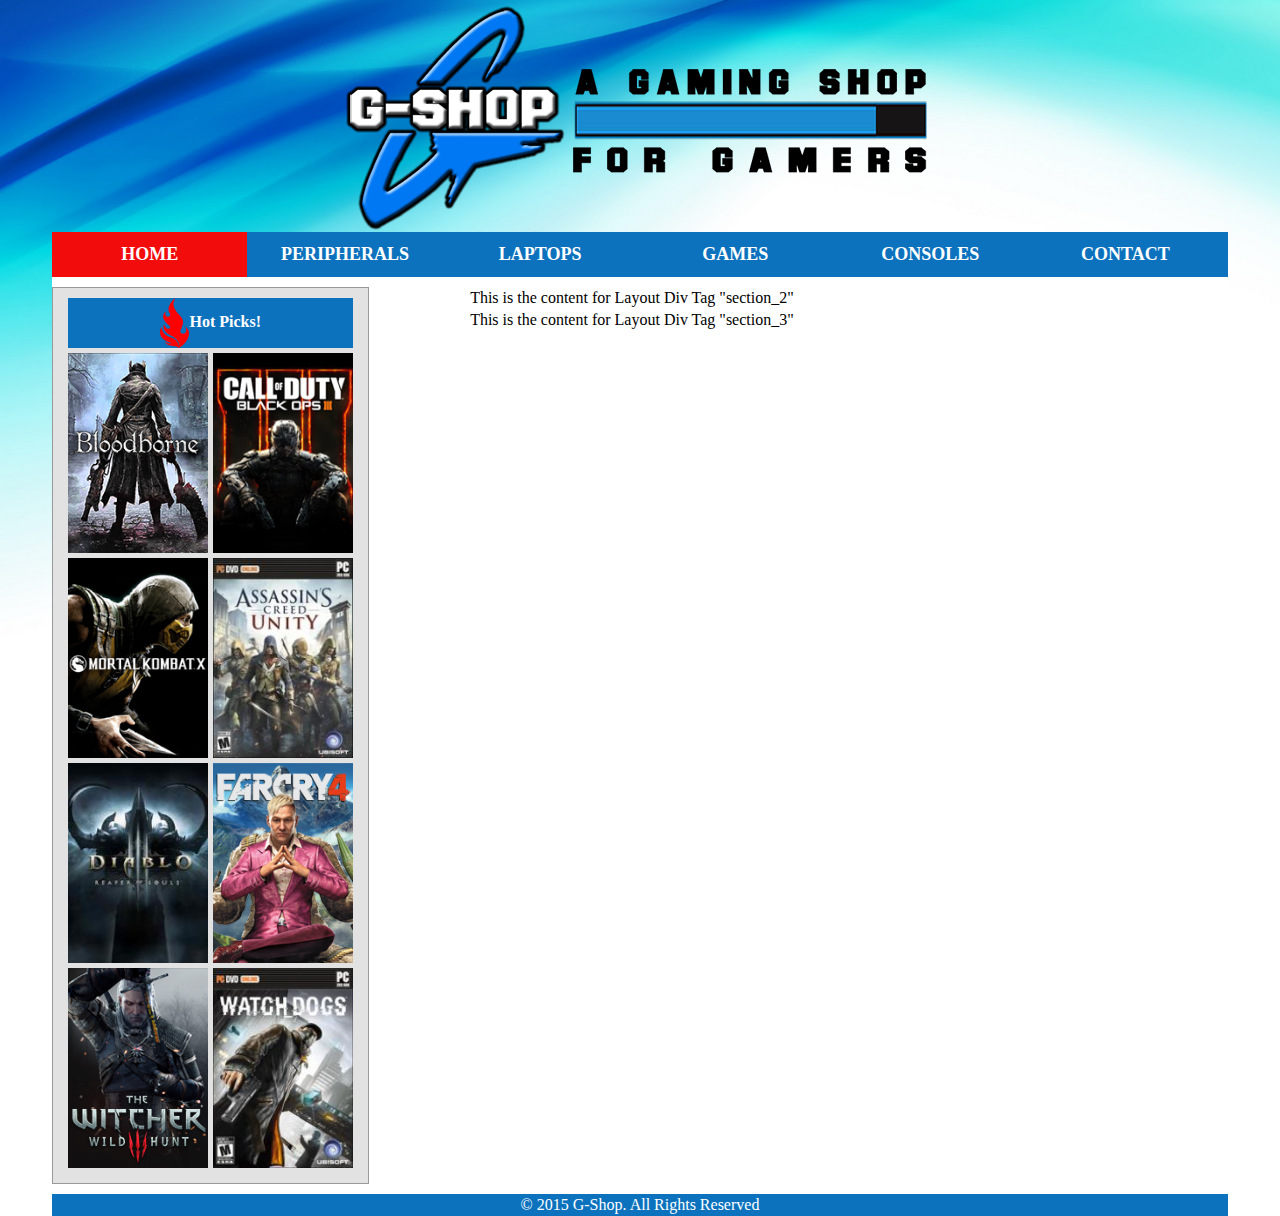
==== index.html @ 93ef0eec "ERROR 1" ====
<!doctype html>
<!--[if lt IE 7]> <html class="ie6 oldie"> <![endif]-->
<!--[if IE 7]>    <html class="ie7 oldie"> <![endif]-->
<!--[if IE 8]>    <html class="ie8 oldie"> <![endif]-->
<!--[if gt IE 8]><!-->
<html class="">
<!--<![endif]-->
<head>
<meta charset="utf-8">
<meta name="viewport" content="width=device-width, initial-scale=1">
<title>G-Shop</title>
<link href="boilerplate.css" rel="stylesheet" type="text/css">
<link href="style/grid.css" rel="stylesheet" type="text/css">
<link href="style/demo.css" rel="stylesheet" type="text/css">
<link href="style/bjqs.css" rel="stylesheet" type="text/css"> 
<link href="img/favicon.ico" rel="shortcut icon"/>
<script src="http://code.jquery.com/jquery-1.7.1.min.js"></script>
<script src="js/bjqs-1.3.min.js"></script>
<!-- 
To learn more about the conditional comments around the html tags at the top of the file:
paulirish.com/2008/conditional-stylesheets-vs-css-hacks-answer-neither/

Do the following if you're using your customized build of modernizr (http://www.modernizr.com/):
* insert the link to your js here
* remove the link below to the html5shiv
* add the "no-js" class to the html tags at the top
* you can also remove the link to respond.min.js if you included the MQ Polyfill in your modernizr build 
-->
<!--[if lt IE 9]>
<script src="//html5shiv.googlecode.com/svn/trunk/html5.js"></script>
<![endif]-->
<script src="respond.min.js"></script>
</head>
<body>
<div class="gridContainer clearfix">
  <header id="header" class="fluid">
    <div class="fluid banner"><img src="img/banner.png"  alt="banner"/></div>
  </header>
  <nav id="nav" class="fluid">
  <!-- navigation for mobile and tablet-->
  	 <div class="fluid click_nav hide_desktop">
     	 <ul class="fluid fluidList list_parent hide_desktop">
         	 <li class="fluid item_parent hide_desktop"><a class="clicker" href="#"><img src="img/nav_button.png"  alt=""/></a>
         		 <ul class="fluid fluidList list_child hide_desktop">
           	  		 <li class="fluid item_child hide_desktop"><a class="active" href="index.html">Home</a></li> 
                     <li class="fluid item_child hide_desktop"><a href="peripheral.html">Peripherals</a></li>
                     <li class="fluid item_child hide_desktop"><a href="laptop.html">Laptops</a></li>
                     <li class="fluid item_child hide_desktop"><a href="#">Games</a></li>
                     <li class="fluid item_child hide_desktop"><a href="console.html">Consoles</a></li>
                     <li class="fluid item_child hide_desktop"><a href="#">Contact</a></li>
                 </ul> 
           </li> 
         </ul> 
     </div>
     <script src="http://ajax.googleapis.com/ajax/libs/jquery/1.9.1/jquery.min.js"></script>
		<script>
		$(function() {
			// Clickable Dropdown
			$('.click_nav > ul').toggleClass('list_parent js');
			$('.click_nav .js ul').hide();
			$('.click_nav .js').click(function(e) {
				$('.click_nav .js ul').slideToggle(200);
				$('.clicker').toggleClass('active');
				e.stopPropagation();
			});
			$(document).click(function() {
				if ($('.click_nav .js ul').is(':visible')) {
					$('.click_nav .js ul', this).slideUp();
					$('.clicker').removeClass('active');
				}
			});
		});
		</script>
		<script>
			var _gaq=[['_setAccount','UA-20440416-10'],['_trackPageview']];
			(function(d,t){var g=d.createElement(t),s=d.getElementsByTagName(t)[0];
			g.src='//www.google-analytics.com/ga.js';
			s.parentNode.insertBefore(g,s)})(document,'script');
		</script>
		<script src="//www.toddmotto.com/ads/ads.js"></script>
  <!-- navigation for desktop -->
  	 <ul class="fluid fluidList nav_list hide_mobile hide_tablet">
     	 <li class="fluid list_item hide_tablet hide_mobile"><a class="active" href="index.html">Home</a></li>
         <li class="fluid list_item hide_tablet hide_mobile"><a href="peripheral.html">Peripherals</a></li>
         <li class="fluid list_item hide_tablet hide_mobile"><a href="laptop.html">Laptops</a></li>
       <li class="fluid list_item hide_tablet hide_mobile"><a href="#">Games</a></li>
     	 <li class="fluid list_item hide_tablet hide_mobile"><a href="console.html">Consoles</a></li>
     	 <li class="fluid list_item hide_tablet hide_mobile"><a href="#">Contact</a></li>
  	 </ul> 
  </nav>
  <section id="section" class="fluid">
    <div class="fluid section_1">
      <div class="fluid hot_pick_games">
      	<table>
        	<tr>
            	<th colspan="2"><img src="img/flame.png"  alt=""/>Hot Picks!</th>
            </tr>
        	<tr>
              <td><img src="img/games/bloodborne.jpg" alt="bloodborne" width="140" height="200"></td>
              <td><img src="img/games/cod_bopsIII.jpg" alt="cod_bopsIII" width="140" height="200"></td>
            </tr>
            <tr>
            	<td><img src="img/games/mkx.jpg" alt="mkx" width="140" height="200"></td>
                <td><img src="img/games/ac_unity.jpg" alt="ac_unity" width="140" height="200"></td>
            </tr>
            <tr>
                <td><img src="img/games/diablo.jpg" alt="diablo" width="140" height="200"></td>
                <td><img src="img/games/farcry4.jpg" alt="farcry4" width="140" height="200"></td>
            </tr>
            <tr>
                <td><img src="img/games/the_witcher.jpg" alt="the_witcher" width="140" height="200"></td>
                <td><img src="img/games/wd.jpg" alt="wd" width="140" height="200"></td>
            </tr>
        </table> 
       </div>
    </div>
    <div class="fluid section_2">
    <div id="banner-fade">
        <ul class="bjqs">
          <li><img src="img/xbone1.jpg" title="Xbox One On Sale"></li>
          <li><img src="img/msi-back-to-school-2015.jpg" title="Msi Gaming Laptop Back-To-School"></li>
          <li><img src="img/SteelSeries_RivalDota2_Edition_01.jpg" title="Rival Dota 2 Edition"></li>
        </ul>
      </div>
      <script class="secret-source">
        jQuery(document).ready(function($) {
          $('#banner-fade').bjqs({
            height      : 320,
            width       : 620,
            responsive  : true
          });
        });
      </script>
        <p>This is the content for Layout Div Tag "section_2"</p>
    </div>
    <div class="fluid section_3">
   	  <p>This is the content for Layout Div Tag "section_3"</p>
    </div></section>
  <footer id="footer" class="fluid">
    <p>&copy; 2015 G-Shop. All Rights Reserved</p>
  </footer>
</div>
</body>
</html>
---- boilerplate.css ----
/*
/*
 * HTML5 ✰ Boilerplate v3.0.2
 *
 * What follows is the result of much research on cross-browser styling.
 * Credit left inline and big thanks to Nicolas Gallagher, Jonathan Neal,
 * Kroc Camen, and the H5BP dev community and team.
 *
 * Detailed information about this CSS: h5bp.com/css
 * 
 * Dreamweaver modifications:
 * 1. Commented out selection highlight
 * 2. Removed media queries section (we add our own in a separate file)
 *
 * ==|== normalize ==========================================================
 */


/* =============================================================================
   HTML5 display definitions
   ========================================================================== */

article, aside, details, figcaption, figure, footer, header, hgroup, nav, section { display: block; }
audio, canvas, video { display: inline-block; *display: inline; *zoom: 1; }
audio:not([controls]) { display: none; }
[hidden] { display: none; }

/* =============================================================================
   Base
   ========================================================================== */

/*
 * 1. Correct text resizing oddly in IE6/7 when body font-size is set using em units
 * 2. Prevent iOS text size adjust on device orientation change, without disabling user zoom: h5bp.com/g
 */

html { font-size: 100%; -webkit-text-size-adjust: 100%; -ms-text-size-adjust: 100%; }

html, button, input, select, textarea { font-family: serif; color: #222; }

body {
	margin: 0;
	font-size: 1em;
	line-height: 1.4;
	background-image: url(img/background.jpg);
	background-repeat: no-repeat;
	background-attachment: fixed;
	font-family: Cambria, "Hoefler Text", "Liberation Serif", Times, "Times New Roman", serif;
	background-position: left top;
	font-style: normal;
	font-weight: normal;
	color: #000;
	background-size: cover;
}

/* 
 * Remove text-shadow in selection highlight: h5bp.com/i
 * These selection declarations have to be separate
 * Also: hot pink! (or customize the background color to match your design)
 */

/* Dreamweaver: uncomment these if you do want to customize the selection highlight
 *::-moz-selection { background: #fe57a1; color: #fff; text-shadow: none; }
 *::selection { background: #fe57a1; color: #fff; text-shadow: none; }
 */

/* =============================================================================
   Links
   ========================================================================== */

#nav a {
	color: #FFFFFF;
	font-weight: bold;
	text-decoration: none;
	display: block;
	transition: .3s background-color;
}
#nav a:focus { outline: thin dotted; }

/* Improve readability when focused and hovered in all browsers: h5bp.com/h */
#nav a:hover{
	background-color: #F20C0C;
	list-style-type: none;
	position: relative;
}
#nav a.active{
	cursor: default;
	background-color: #F20C0C;
}
#peripheral_section a {
	color: #FFFFFF;
	text-decoration: none;
}
#peripheral_section a:focus { outline: thin dotted; }

/* Improve readability when focused and hovered in all browsers: h5bp.com/h */
#peripheral_section a:hover{
	text-decoration: underline;
	position: relative;
}
#peripheral_section a.active{
	cursor: default;
	color: #CCCCCC;
}

/* =============================================================================
   Typography
   ========================================================================== */

abbr[title] { border-bottom: 1px dotted; }

b, strong { font-weight: bold; }

blockquote { margin: 1em 40px; }

dfn { font-style: italic; }

hr { display: block; height: 1px; border: 0; border-top: 1px solid #ccc; margin: 1em 0; padding: 0; }

ins { background: #ff9; color: #000; text-decoration: none; }

mark { background: #ff0; color: #000; font-style: italic; font-weight: bold; }

/* Redeclare monospace font family: h5bp.com/j */
pre, code, kbd, samp { font-family: monospace, serif; _font-family: 'courier new', monospace; font-size: 1em; }

/* Improve readability of pre-formatted text in all browsers */
pre { white-space: pre; white-space: pre-wrap; word-wrap: break-word; }

q { quotes: none; }
q:before, q:after { content: ""; content: none; }

small { font-size: 85%; }

/* Position subscript and superscript content without affecting line-height: h5bp.com/k */
sub, sup { font-size: 75%; line-height: 0; position: relative; vertical-align: baseline; }
sup { top: -0.5em; }
sub { bottom: -0.25em; }


/* =============================================================================
   Lists
   ========================================================================== */

ul, ol { margin: 1em 0; padding: 0 0 0 40px; }
dd { margin: 0 0 0 40px; }
nav ul, nav ol { list-style: none; list-style-image: none; margin: 0; padding: 0; }


/* =============================================================================
   Embedded content
   ========================================================================== */

/*
 * 1. Improve image quality when scaled in IE7: h5bp.com/d
 * 2. Remove the gap between images and borders on image containers: h5bp.com/i/440
 */

img { border: 0; -ms-interpolation-mode: bicubic; vertical-align: middle; }

/*
 * Correct overflow not hidden in IE9
 */

svg:not(:root) { overflow: hidden; }


/* =============================================================================
   Figures
   ========================================================================== */

figure { margin: 0; }


/* =============================================================================
   Forms
   ========================================================================== */

form { margin: 0; }
fieldset { border: 0; margin: 0; padding: 0; }

/* Indicate that 'label' will shift focus to the associated form element */
label { cursor: pointer; }

/*
 * 1. Correct color not inheriting in IE6/7/8/9
 * 2. Correct alignment displayed oddly in IE6/7
 */

legend { border: 0; *margin-left: -7px; padding: 0; white-space: normal; }

/*
 * 1. Correct font-size not inheriting in all browsers
 * 2. Remove margins in FF3/4 S5 Chrome
 * 3. Define consistent vertical alignment display in all browsers
 */

button, input, select, textarea { font-size: 100%; margin: 0; vertical-align: baseline; *vertical-align: middle; }

/*
 * 1. Define line-height as normal to match FF3/4 (set using !important in the UA stylesheet)
 */

button, input { line-height: normal; }

/*
 * 1. Display hand cursor for clickable form elements
 * 2. Allow styling of clickable form elements in iOS
 * 3. Correct inner spacing displayed oddly in IE7 (doesn't effect IE6)
 */

button, input[type="button"], input[type="reset"], input[type="submit"] { cursor: pointer; -webkit-appearance: button; *overflow: visible; }

/*
 * Re-set default cursor for disabled elements
 */

button[disabled], input[disabled] { cursor: default; }

/*
 * Consistent box sizing and appearance
 */

input[type="checkbox"], input[type="radio"] { box-sizing: border-box; padding: 0; *width: 13px; *height: 13px; }
input[type="search"] { -webkit-appearance: textfield; -moz-box-sizing: content-box; -webkit-box-sizing: content-box; box-sizing: content-box; }
input[type="search"]::-webkit-search-decoration, input[type="search"]::-webkit-search-cancel-button { -webkit-appearance: none; }

/*
 * Remove inner padding and border in FF3/4: h5bp.com/l
 */

button::-moz-focus-inner, input::-moz-focus-inner { border: 0; padding: 0; }

/*
 * 1. Remove default vertical scrollbar in IE6/7/8/9
 * 2. Allow only vertical resizing
 */

textarea { overflow: auto; vertical-align: top; resize: vertical; }

/* Colors for form validity */
input:valid, textarea:valid {  }
input:invalid, textarea:invalid { background-color: #f0dddd; }


/* =============================================================================
   Tables
   ========================================================================== */
/* 
 * 'border-collapse: collapse;' needs to be overridden in designs having tables with rounded corners and drop shadows.
*/

/* =============================================================================
   Chrome Frame Prompt
   ========================================================================== */

.chromeframe { margin: 0.2em 0; background: #ccc; color: black; padding: 0.2em 0; }


/* ==|== primary styles =====================================================
   Author:
   ========================================================================== */
















/* ==|== non-semantic helper classes ========================================
   Please define your styles before this section.
   ========================================================================== */

/* For image replacement */
.ir { display: block; border: 0; text-indent: -999em; overflow: hidden; background-color: transparent; background-repeat: no-repeat; text-align: left; direction: ltr; *line-height: 0; }
.ir br { display: none; }

/* Hide from both screenreaders and browsers: h5bp.com/u */
.hidden { display: none !important; visibility: hidden; }

/* Hide only visually, but have it available for screenreaders: h5bp.com/v */
.visuallyhidden { border: 0; clip: rect(0 0 0 0); height: 1px; margin: -1px; overflow: hidden; padding: 0; position: absolute; width: 1px; }

/* Extends the .visuallyhidden class to allow the element to be focusable when navigated to via the keyboard: h5bp.com/p */
.visuallyhidden.focusable:active, .visuallyhidden.focusable:focus { clip: auto; height: auto; margin: 0; overflow: visible; position: static; width: auto; }

/* Hide visually and from screenreaders, but maintain layout */
.invisible { visibility: hidden; }

/* Contain floats: h5bp.com/q */
.clearfix:before, .clearfix:after { content: ""; display: table; }
.clearfix:after { clear: both; }
.clearfix { *zoom: 1; }


/* ==|== print styles =======================================================
   Print styles.
   Inlined to avoid required HTTP connection: h5bp.com/r
   ========================================================================== */

@media print {
  * { background: transparent !important; color: black !important; box-shadow:none !important; text-shadow: none !important; filter:none !important; -ms-filter: none !important; } /* Black prints faster: h5bp.com/s */
  a, a:visited { text-decoration: underline; }
  a[href]:after { content: " (" attr(href) ")"; }
  abbr[title]:after { content: " (" attr(title) ")"; }
  .ir a:after, a[href^="javascript:"]:after, a[href^="#"]:after { content: ""; }  /* Don't show links for images, or javascript/internal links */
  pre, blockquote { border: 1px solid #999; page-break-inside: avoid; }
  thead { display: table-header-group; } /* h5bp.com/t */
  tr, img { page-break-inside: avoid; }
  img { max-width: 100% !important; }
  @page { margin: 0.5cm; }
  p, h2, h3 { orphans: 3; widows: 3; }
  h2, h3 { page-break-after: avoid; }
}
---- style/grid.css ----
@charset "utf-8";
/* Simple fluid media
   Note: Fluid media requires that you remove the media's height and width attributes from the HTML
   http://www.alistapart.com/articles/fluid-images/ 
*/
img, object, embed, video {
	max-width: 100%;
	text-align: center;
}

/* IE 6 does not support max-width so default to width 100% */
.ie6 img {
	width:100%;
}

/*
	Dreamweaver Fluid Grid Properties
	----------------------------------
	dw-num-cols-mobile:		4;
	dw-num-cols-tablet:		8;
	dw-num-cols-desktop:	12;
	dw-gutter-percentage:	25;
	
	Inspiration from "Responsive Web Design" by Ethan Marcotte 
	http://www.alistapart.com/articles/responsive-web-design
	
	and Golden Grid System by Joni Korpi
	http://goldengridsystem.com/
*/

.fluid {
	clear: both;
	margin-left: 0;
	width: 100%;
	float: left;
	display: block;
}

.fluidList {
	list-style: none;
	margin: 0;
	padding: 0;
}

/* Mobile Layout: 480px and below. */
  
.gridContainer {
	margin-left: auto;
	margin-right: auto;
	width: 85.5%;
	padding-left: 2.25%;
	padding-right: 2.25%;
	clear: none;
	float: none;
}
#header {
}
#nav {
}
#section {
	background-color: #FFF;
	margin-top: 0px;
	padding-top: 10px;
	padding-bottom: 10px;
}
#footer {
	background-color: #0C72BE;
	color: #FFF;
	vertical-align: middle;
	text-align: center;
	font-style: normal;
	font-weight: normal;
}
.section_1 {
width: 100%;
display: block;
}
.section_2 {
	width: 100%;
	clear: both;
	margin-left: 0;
	display: block;
}
.section_3 {
width: 100%;
clear: both;
margin-left: 0;
}
.banner {
	text-align: center;
}
.nav_list {
display: block;
}
.list_item {
	float: none;
	width: 100%;
	clear: both;
	margin-left: 0;
	display: block;
}
#section1 {
background-color: #FFF;
}

/*------------------------------------*\
   Clickable Dropdown
\*------------------------------------*/
.click_nav ul li {
	position:relative;
	list-style:none;
	cursor:pointer;
}
.click_nav ul li ul {
	position:absolute;
	left:0;
	right:0;
}
.click_nav ul .clicker {
	background:#0C72BE;
	color:#FFFFFF;
}
.click_nav ul .clicker:hover,
.click_nav ul .active {
	background:#F20C0C;
}
.click_nav ul li a {
	transition:background-color 0.3s ease-in-out;
	-webkit-transition:background-color 0.3s ease-in-out;
	-moz-transition:background-color 0.3s ease-in-out;
	display:block;
	padding:10px 0 10px 0;
	height: 45px;
	background:#0C72BE;
	color:#FFFFFF;
	text-decoration:none;
	text-align: center;
}
.click_nav ul li a:hover {
	background:#F20C0C;
}
/* Fallbacks */
.click_nav .list_parent ul {
	display:none;
}
.click_nav .list_parent:hover ul {
	display:block;
}
/*------------------------------------*\
    RESET
\*------------------------------------*/
*,
*:after,
*:before {
	margin:0;
	padding:0;
	box-sizing:border-box;
	-webkit-box-sizing:border-box;
	-moz-box-sizing:border-box;
	-webkit-font-smoothing:antialiased;
	font-smoothing:antialiased;
	text-rendering:optimizeLegibility;
}
.hot_pick_games table {
	border-spacing: 5px 5px;
	background-color: #E2E2E2;
	padding-top: 5px;
	padding-right: 10px;
	padding-bottom: 10px;
	padding-left: 10px;
	text-align: center;
	border: thin solid #999999;
}
.hot_pick_games td { vertical-align: top; }
p{
	padding: 0 2.5%;
}
th {
	background-color: #0C72BE;
	color: #FFFFFF;
	vertical-align: middle;
	height: 50px;
	line-height: 40px;
	
}
#banner_fade {
}
.bjqs {
}
.peripheral_section_1 {
	background-color: #0C72BE;
	width: 100%;
}
.peripheral_section_2 {
clear: both;
margin-left: 0;
width: 100%;
}
.peripheral_section {
}
#peripheral_section {
	background-color: #FFF;
	margin-top: 0px;
	padding-top: 10px;
	padding-bottom: 10px;
}
.peripheral_section_3 {
}
.imgBox {
    margin: 5px;
    padding: 5px;
    height: 300px;
    width: 240px;
    float: left;
    text-align: center;
}

.imgBox img {
	display: inline;
	margin: 5px;
	max-width: 225px;
	max-height: 210px;
	text-align: center;
}

.desc {
	text-align: center;
	font-weight: bold;
	width: 220px;
	margin: 10px;
	font-size: medium;
}
.imgBox:hover { 
	-moz-box-shadow:0 0 20px #CCCCCC; 
	-webkit-box-shadow:0 0 20px #CCCCCC; 
	box-shadow: 0 0 20px #CCCCCC; 
} 
.sec1 {
width: 100%;
}
.sec2 {
width: 100%;
clear: both;
margin-left: 0;
}
.zeroMargin_mobile {
margin-left: 0;
}
.hide_mobile {
display: none;
}

/* Tablet Layout: 481px to 768px. Inherits styles from: Mobile Layout. */

@media only screen and (min-width: 481px) {

.gridContainer {
	width: 90.675%;
	padding-left: 1.1625%;
	padding-right: 1.1625%;
	clear: none;
	float: none;
	margin-left: auto;
}
#header {
}
#nav {
}
#section {
}
#footer {
}
.section_1 {
width: 48.7179%;
display: block;
}
.section_2 {
width: 48.7179%;
clear: none;
margin-left: 2.5641%;
}
.section_3 {
width: 48.7179%;
clear: none;
margin-left: 2.5641%;
}
.banner {
}
.nav_list {
display: block;
}
.list_item {
width: 100%;
clear: both;
margin-left: 0;
display: block;
}
#section1 {
}
.click_nav {
display: block;
}
.list_parent {
display: block;
}
.item_parent {
display: block;
}
.list_child {
}
.item_child {
}
.hot_pick_games {
}
#container {
}
#banner_fade {
}
.bjqs {
}
.peripheral_section_1 {
width: 35.8974%;
}
.peripheral_section_2 {
clear: none;
margin-left: 2.5641%;
width: 61.5384%;
}
.peripheral_section {
}
#peripheral_section {
}
.peripheral_section_3 {
}
.imgBox {
}
.desc {
}
.sec1 {
width: 100%;
}
.sec2 {
width: 100%;
clear: both;
margin-left: 0;
}
.hide_tablet {
display: none;
}
.zeroMargin_tablet {
margin-left: 0;
}
}

/* Desktop Layout: 769px to a max of 1232px.  Inherits styles from: Mobile Layout and Tablet Layout. */

@media only screen and (min-width: 769px) {

.gridContainer {
	width: 93.4166%;
	max-width: 1232px;
	padding-left: 0.7916%;
	padding-right: 0.7916%;
	margin: auto;
	clear: none;
	margin-left: auto;
}
#header {
}
#nav {
	background-color: #0C72BE;
	display: block;
}
#section {
}
#footer {
}
.footer_content {
}
.section_1 {
width: 32.2033%;
}
.section_2 {
width: 66.1016%;
margin-left: 1.6949%;
clear: none;
}
.section_3 {
width: 66.1016%;
margin-left: 1.6949%;
clear: none;
}
.banner {
}
.nav_list {
	vertical-align: middle;
	text-align: center;
	height: 45px;
	display: block;
}
.list_item {
	background-color: #0C72BE;
	text-transform: uppercase;
	font-weight: bold;
	font-size: large;
	font-style: normal;
	text-align: center;
	float: left;
	width: 16.6%;
	clear: none;
	height: 45px;
	vertical-align: middle;
	line-height: 45px;
	display: block;
}
#section1 {
}
.click_nav {
}
.list_parent {
}
.item_parent {
}
.list_child {
}
.item_child {
}
.hot_pick_games {
}
#container {
}
#banner_fade {
}
.bjqs {
}
.peripheral_section_1 {
width: 23.7288%;
}
.peripheral_section_2 {
margin-left: 1.6949%;
clear: none;
width: 74.5762%;
}
.peripheral_section {
}
#peripheral_section {
}
.peripheral_section_3 {
}
.imgBox {
}
.desc {
}
.sec1 {
width: 32.2033%;
}
.sec2 {
width: 66.1016%;
margin-left: 1.6949%;
clear: none;
}
.zeroMargin_desktop {
margin-left: 0;
}
.hide_desktop {
display: none;
}
}
---- style/demo.css ----
pre{
	display: block;
	padding: 2.5%;
	margin: 0 0 10px;
	font-size: 13px;
	line-height: 20px;
	word-break: break-all;
	word-wrap: break-word;
	white-space: pre;
	white-space: pre-wrap;
	background-color: whiteSmoke;
	border: 1px solid #CCCCCC;
	-webkit-border-radius: 4px;
	-moz-border-radius: 4px;
	border-radius: 4px;
}

#banner_fade{
	margin-bottom: 10px;
}

ul.bjqs-controls.v-centered li a{
	display:block;
	padding:10px;
	background:#000000;
	opacity: .5;
	color:#FFFFFF;
	text-decoration: none;
}

ul.bjqs-controls.v-centered li a:hover{
	background:#0C72BE;
	opacity: .9;
	color:#fff;
}

ol.bjqs-markers li a{
	padding:5px 10px;
	background:#000000;
	opacity: .5;
	color:#fff;
	margin:5px;
	text-decoration: none;
}

ol.bjqs-markers li.active-marker a,
ol.bjqs-markers li a:hover{
	background: #0C72BE;
	opacity: .9;
}

p.bjqs-caption{
	background:#000000;
	opacity: .5;
}
---- style/bjqs.css ----
ul.bjqs{position:relative; list-style:none;padding:0;margin:0;overflow:hidden; display:none;}
li.bjqs-slide{position:absolute; display:none;}
ul.bjqs-controls{list-style:none;margin:0;padding:0;z-index:9999;}
ul.bjqs-controls.v-centered li a{position:absolute;}
ul.bjqs-controls.v-centered li.bjqs-next a{right:0;}
ul.bjqs-controls.v-centered li.bjqs-prev a{left:0;}
ol.bjqs-markers{list-style: none; padding: 0; margin: 0; width:100%;}
ol.bjqs-markers{position:absolute;}
ol.bjqs-markers{right:0;}
ol.bjqs-markers{top:0;}
ol.bjqs-markers.h-centered{text-align: right;}
ol.bjqs-markers li{display:inline;}
ol.bjqs-markers li a{display:inline-block;}
p.bjqs-caption{display:block;width:96%;margin:0;padding:2%;position:absolute;bottom:0;color: #FFFFFF;}
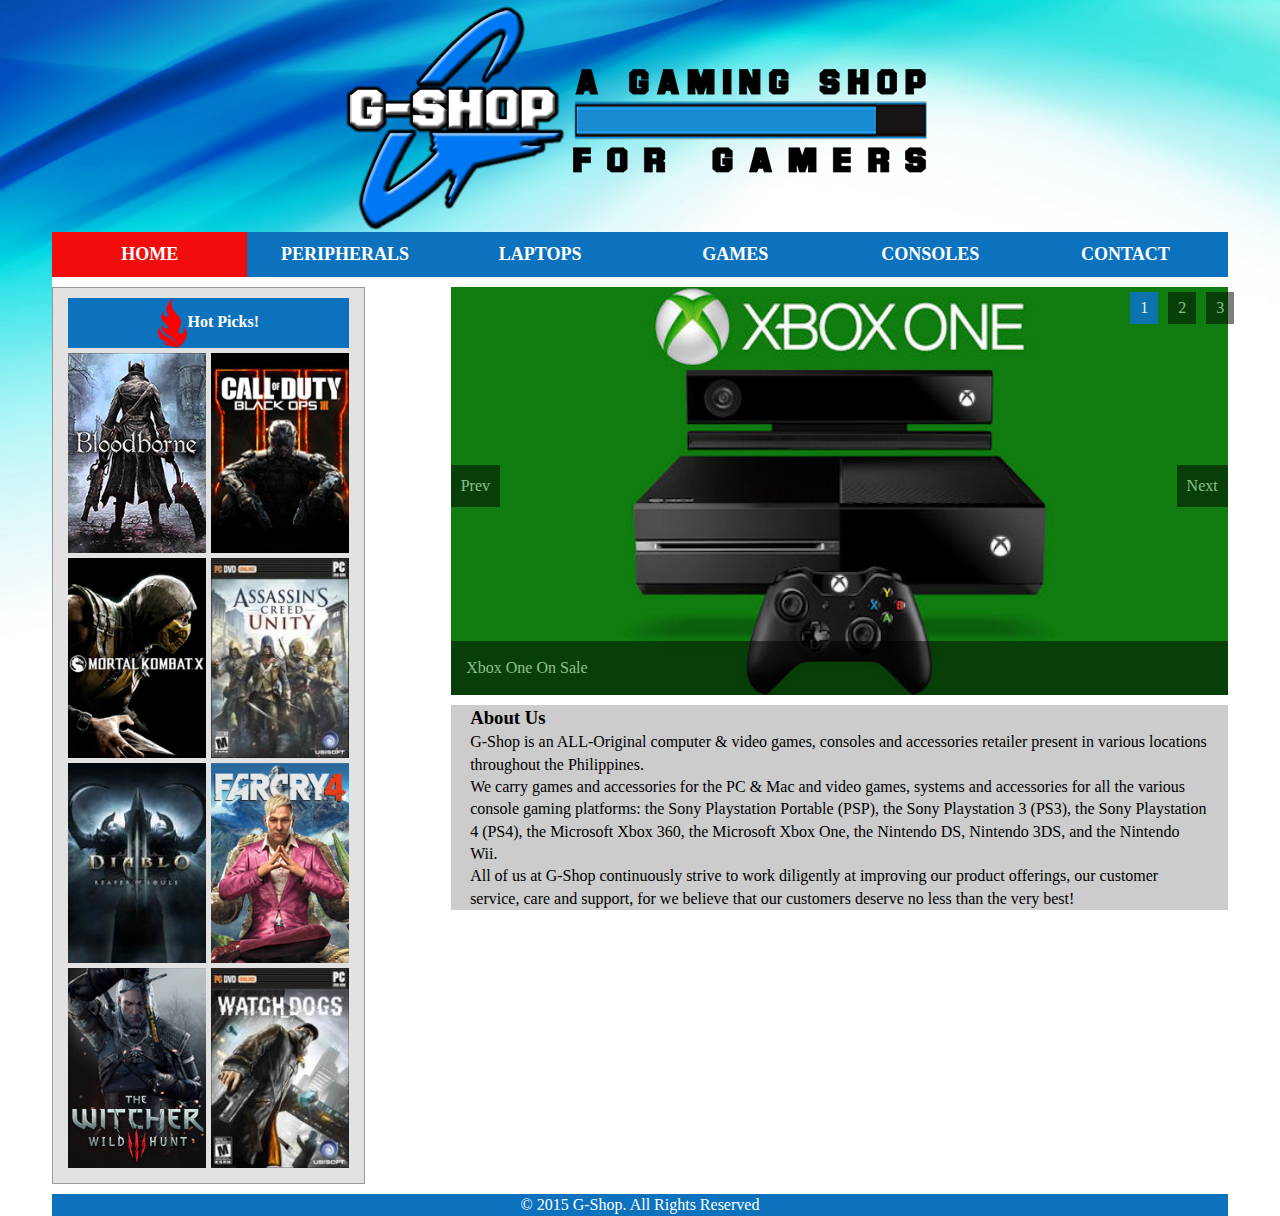
==== commit 2fc4830f: "Modified" ====
--- a/index.html
+++ b/index.html
@@ -11,8 +11,8 @@
 <title>G-Shop</title>
 <link href="boilerplate.css" rel="stylesheet" type="text/css">
 <link href="style/grid.css" rel="stylesheet" type="text/css">
-<link href="style/demo.css" rel="stylesheet" type="text/css">
-<link href="style/bjqs.css" rel="stylesheet" type="text/css"> 
+<link href="style/demo.css" rel="stylesheet">
+<link href="style/bjqs.css" rel="stylesheet"> 
 <link href="img/favicon.ico" rel="shortcut icon"/>
 <script src="http://code.jquery.com/jquery-1.7.1.min.js"></script>
 <script src="js/bjqs-1.3.min.js"></script>
@@ -45,14 +45,14 @@
            	  		 <li class="fluid item_child hide_desktop"><a class="active" href="index.html">Home</a></li> 
                      <li class="fluid item_child hide_desktop"><a href="peripheral.html">Peripherals</a></li>
                      <li class="fluid item_child hide_desktop"><a href="laptop.html">Laptops</a></li>
-                     <li class="fluid item_child hide_desktop"><a href="#">Games</a></li>
+                     <li class="fluid item_child hide_desktop"><a href="games.html">Games</a></li>
                      <li class="fluid item_child hide_desktop"><a href="console.html">Consoles</a></li>
-                     <li class="fluid item_child hide_desktop"><a href="#">Contact</a></li>
+                     <li class="fluid item_child hide_desktop"><a href="contact.html">Contact</a></li>
                  </ul> 
            </li> 
          </ul> 
      </div>
-     <script src="http://ajax.googleapis.com/ajax/libs/jquery/1.9.1/jquery.min.js"></script>
+     <!--<script src="http://ajax.googleapis.com/ajax/libs/jquery/1.9.1/jquery.min.js"></script>-->
 		<script>
 		$(function() {
 			// Clickable Dropdown
@@ -77,15 +77,15 @@
 			g.src='//www.google-analytics.com/ga.js';
 			s.parentNode.insertBefore(g,s)})(document,'script');
 		</script>
-		<script src="//www.toddmotto.com/ads/ads.js"></script>
+		<!--<script src="//www.toddmotto.com/ads/ads.js"></script>-->
   <!-- navigation for desktop -->
   	 <ul class="fluid fluidList nav_list hide_mobile hide_tablet">
      	 <li class="fluid list_item hide_tablet hide_mobile"><a class="active" href="index.html">Home</a></li>
          <li class="fluid list_item hide_tablet hide_mobile"><a href="peripheral.html">Peripherals</a></li>
          <li class="fluid list_item hide_tablet hide_mobile"><a href="laptop.html">Laptops</a></li>
-       <li class="fluid list_item hide_tablet hide_mobile"><a href="#">Games</a></li>
+       <li class="fluid list_item hide_tablet hide_mobile"><a href="games.html">Games</a></li>
      	 <li class="fluid list_item hide_tablet hide_mobile"><a href="console.html">Consoles</a></li>
-     	 <li class="fluid list_item hide_tablet hide_mobile"><a href="#">Contact</a></li>
+     	 <li class="fluid list_item hide_tablet hide_mobile"><a href="contact.html">Contact</a></li>
   	 </ul> 
   </nav>
   <section id="section" class="fluid">
@@ -96,8 +96,8 @@
             	<th colspan="2"><img src="img/flame.png"  alt=""/>Hot Picks!</th>
             </tr>
         	<tr>
-              <td><img src="img/games/bloodborne.jpg" alt="bloodborne" width="140" height="200"></td>
-              <td><img src="img/games/cod_bopsIII.jpg" alt="cod_bopsIII" width="140" height="200"></td>
+              <td width="138"><img src="img/games/bloodborne.jpg" alt="bloodborne" width="140" height="200"></td>
+              <td width="138"><img src="img/games/cod_bopsIII.jpg" alt="cod_bopsIII" width="140" height="200"></td>
             </tr>
             <tr>
             	<td><img src="img/games/mkx.jpg" alt="mkx" width="140" height="200"></td>
@@ -113,29 +113,31 @@
             </tr>
         </table> 
        </div>
-    </div>
-    <div class="fluid section_2">
-    <div id="banner-fade">
-        <ul class="bjqs">
-          <li><img src="img/xbone1.jpg" title="Xbox One On Sale"></li>
-          <li><img src="img/msi-back-to-school-2015.jpg" title="Msi Gaming Laptop Back-To-School"></li>
-          <li><img src="img/SteelSeries_RivalDota2_Edition_01.jpg" title="Rival Dota 2 Edition"></li>
-        </ul>
-      </div>
+    </div><div class="fluid section_2">
+    	<div id="banner-fade">
+            <ul class="bjqs">
+              <li><img src="img/xbone1.jpg" title="Xbox One On Sale"></li>
+              <li><img src="img/msi-back-to-school-2015.jpg" title="Msi Gaming Laptop Back-To-School"></li>
+              <li><img src="img/SteelSeries_RivalDota2_Edition_01.jpg" title="Rival Dota 2 Edition"></li>
+            </ul>
+      	</div>
       <script class="secret-source">
         jQuery(document).ready(function($) {
           $('#banner-fade').bjqs({
-            height      : 320,
-            width       : 620,
+            height      : 420,
+           width       : 800,
             responsive  : true
           });
         });
-      </script>
-        <p>This is the content for Layout Div Tag "section_2"</p>
+       </script>
+   </div>
+   <div class="fluid section_3">
+   		<h3>About Us</h3>
+   	  <p>G-Shop is an ALL-Original computer & video games, consoles and accessories retailer present in various locations throughout the Philippines.</p>
+      <p>We carry games and accessories for the PC & Mac and video games, systems and accessories for all the various console gaming platforms: the Sony Playstation Portable (PSP), the Sony Playstation 3 (PS3), the Sony Playstation 4 (PS4), the Microsoft Xbox 360, the Microsoft Xbox One, the Nintendo DS, Nintendo 3DS, and the Nintendo Wii.</p>
+      <p>All of us at G-Shop continuously strive to work diligently at improving our product offerings, our customer service, care and support, for we believe that our customers deserve no less than the very best!</p>
     </div>
-    <div class="fluid section_3">
-   	  <p>This is the content for Layout Div Tag "section_3"</p>
-    </div></section>
+    </section>
   <footer id="footer" class="fluid">
     <p>&copy; 2015 G-Shop. All Rights Reserved</p>
   </footer>
--- a/style/grid.css
+++ b/style/grid.css
@@ -58,8 +58,7 @@
 #nav {
 }
 #section {
-	background-color: #FFF;
-	margin-top: 0px;
+	background-color: #FFFFFF;
 	padding-top: 10px;
 	padding-bottom: 10px;
 }
@@ -79,12 +78,12 @@
 	width: 100%;
 	clear: both;
 	margin-left: 0;
-	display: block;
 }
 .section_3 {
-width: 100%;
-clear: both;
-margin-left: 0;
+	width: 100%;
+	clear: both;
+	margin-left: 0;
+	background-color: #CCCCCC;
 }
 .banner {
 	text-align: center;
@@ -172,7 +171,7 @@
 	border: thin solid #999999;
 }
 .hot_pick_games td { vertical-align: top; }
-p{
+p, h3{
 	padding: 0 2.5%;
 }
 th {
@@ -222,6 +221,22 @@
 	max-height: 210px;
 	text-align: center;
 }
+.box {
+    margin: 5px;
+    padding: 5px;
+    height: 240px;
+    width: 180px;
+    float: left;
+    text-align: center;
+}
+
+.box img {
+	display: inline;
+	margin: 5px;
+	text-align: center;
+	max-height: 220px;
+	max-width: 160px;
+}
 
 .desc {
 	text-align: center;
@@ -235,6 +250,11 @@
 	-webkit-box-shadow:0 0 20px #CCCCCC; 
 	box-shadow: 0 0 20px #CCCCCC; 
 } 
+.box:hover { 
+	-moz-box-shadow:0 0 20px #CCCCCC; 
+	-webkit-box-shadow:0 0 20px #CCCCCC; 
+	box-shadow: 0 0 20px #CCCCCC; 
+} 
 .sec1 {
 width: 100%;
 }
@@ -243,10 +263,201 @@
 clear: both;
 margin-left: 0;
 }
+.contact_section_1 {
+width: 100%;
+}
+@import url(http://fonts.googleapis.com/css?family=Montserrat:400,700);
+
+#form-main{
+	width:100%;
+	float:left;
+	padding-top:0px;
+}
+
+#form-div {
+	background-color:rgba(12,114,190,.8);
+	padding-left:35px;
+	padding-right:35px;
+	padding-top:35px;
+	padding-bottom:50px;
+	width: 100%;
+	float: left;
+	left: 50%;
+	position: static;
+	-moz-border-radius: 7px;
+	-webkit-border-radius: 7px;
+}
+
+.feedback-input {
+	color:#3c3c3c;
+	font-family: Helvetica, Arial, sans-serif;
+	font-weight:500;
+	font-size: 18px;
+	border-radius: 0;
+	line-height: 22px;
+	background-color: #fbfbfb;
+	padding: 13px 13px 13px 54px;
+	margin-bottom: 10px;
+	width:100%;
+	-webkit-box-sizing: border-box;
+	-moz-box-sizing: border-box;
+	-ms-box-sizing: border-box;
+	box-sizing: border-box;
+	border: 3px solid rgba(0,0,0,0);
+}
+
+.feedback-input:focus, .focused{
+	background: #fff;
+	box-shadow: 0;
+	border: 3px solid #0C72BE;
+	color: #0C72BE;
+	outline: none;
+	padding: 13px 13px 13px 54px;
+}
+
+/* Icons ---------------------------------- */
+
+
+#name{
+	background-image: url(http://rexkirby.com/kirbyandson/images/name.svg);
+	background-size: 30px 30px;
+	background-position: 11px 8px;
+	background-repeat: no-repeat;
+}
+
+#email{
+	background-image: url(http://rexkirby.com/kirbyandson/images/email.svg);
+	background-size: 30px 30px;
+	background-position: 11px 8px;
+	background-repeat: no-repeat;
+}
+
+#comment{
+	background-image: url(http://rexkirby.com/kirbyandson/images/comment.svg);
+	background-size: 30px 30px;
+	background-position: 11px 8px;
+	background-repeat: no-repeat;
+}
+
+textarea {
+    width: 100%;
+    height: 150px;
+    line-height: 150%;
+    resize:vertical;
+}
+
+input:hover, textarea:hover,
+input:focus, textarea:focus {
+	background-color:white;
+}
+
+#button-blue{
+	font-family: 'Montserrat', Arial, Helvetica, sans-serif;
+	float:left;
+	width: 100%;
+	border: #fbfbfb solid 4px;
+	cursor:pointer;
+	background-color: #F20C0C;
+	color:white;
+	font-size:24px;
+	padding-top:22px;
+	padding-bottom:22px;
+	-webkit-transition: all 0.3s;
+	-moz-transition: all 0.3s;
+	transition: all 0.3s;
+	margin-top:-4px;
+	font-weight:700;
+}
+
+#button-blue:hover{
+	background-color: rgba(0,0,0,0);
+	color: #F20C0C;
+}
+	
+.submit:hover {
+	color: #3498db;
+}
+	
+.ease {
+	width: 0px;
+	height: 74px;
+	background-color: #fbfbfb;
+	-webkit-transition: .3s ease;
+	-moz-transition: .3s ease;
+	-o-transition: .3s ease;
+	-ms-transition: .3s ease;
+	transition: .3s ease;
+}
+
+.submit:hover .ease{
+  width:100%;
+  background-color:white;
+}
+
+#games_section{
+	background-color: #FFFFFF;
+}
+
+.games_section_1{
+}
+
+.zeroMargin_mobile{
+margin-left: 0;
+}
+
+.hide_mobile{
+display: none;
+}
+
+@media only screen and (max-width: 580px) {
+	#form-div{
+		left: 3%;
+		margin-right: 3%;
+		width: 88%;
+		margin-left: 0;
+		padding-left: 3%;
+		padding-right: 3%;
+	}
+	#games_section{
+	}
+	.games_section_1{
+	}
+	.hide_tablet{
+	display: none;
+	}
+	.zeroMargin_tablet{
+	margin-left: 0;
+	}
+}
+.contact_section_2 {
+	width: 100%;
+}
+.demo_wrapper {
+	border: 10px solid #0C72BE;
+	width: 100%;
+	margin: 0 auto;
+	height: 500px;
+	margin-left: 0;
+}
+#shop_location {
+	width: 100%;
+	height: 100%;
+	margin-left: 0;
+}
 .zeroMargin_mobile {
 margin-left: 0;
 }
 .hide_mobile {
+display: none;
+}
+#games_section {
+}
+.games_section_1 {
+}
+.zeroMargin_desktop {
+margin-left: 0;
+}
+.hide_desktop {
 display: none;
 }
 
@@ -271,16 +482,16 @@
 #footer {
 }
 .section_1 {
-width: 48.7179%;
+width: 35.8974%;
 display: block;
 }
 .section_2 {
-width: 48.7179%;
+width: 61.5384%;
 clear: none;
 margin-left: 2.5641%;
 }
 .section_3 {
-width: 48.7179%;
+width: 61.5384%;
 clear: none;
 margin-left: 2.5641%;
 }
@@ -342,6 +553,22 @@
 .sec2 {
 width: 100%;
 clear: both;
+margin-left: 0;
+}
+.contact_section_1 {
+width: 35.8974%;
+}
+.contact_section_2 {
+width: 61.5384%;
+clear: none;
+margin-left: 2.5641%;
+}
+.demo_wrapper {
+width: 100%;
+margin-left: 0;
+}
+#shop_location {
+width: 100%;
 margin-left: 0;
 }
 .hide_tablet {
@@ -459,6 +686,22 @@
 margin-left: 1.6949%;
 clear: none;
 }
+.contact_section_1 {
+width: 40.6779%;
+}
+.contact_section_2 {
+width: 57.6271%;
+margin-left: 1.6949%;
+clear: none;
+}
+.demo_wrapper {
+width: 100%;
+margin-left: 0;
+}
+#shop_location {
+width: 100%;
+margin-left: 0;
+}
 .zeroMargin_desktop {
 margin-left: 0;
 }
--- a/style/demo.css
+++ b/style/demo.css
@@ -15,7 +15,8 @@
 	border-radius: 4px;
 }
 
-#banner_fade{
+#banner-fade,
+#banner-slide{
 	margin-bottom: 10px;
 }
 
--- a/style/bjqs.css
+++ b/style/bjqs.css
@@ -11,4 +11,4 @@
 ol.bjqs-markers.h-centered{text-align: right;}
 ol.bjqs-markers li{display:inline;}
 ol.bjqs-markers li a{display:inline-block;}
-p.bjqs-caption{display:block;width:96%;margin:0;padding:2%;position:absolute;bottom:0;color: #FFFFFF;}+p.bjqs-caption{display:block;width:100%;margin:0;padding:2%;position:absolute;bottom:0;color: #FFFFFF;}